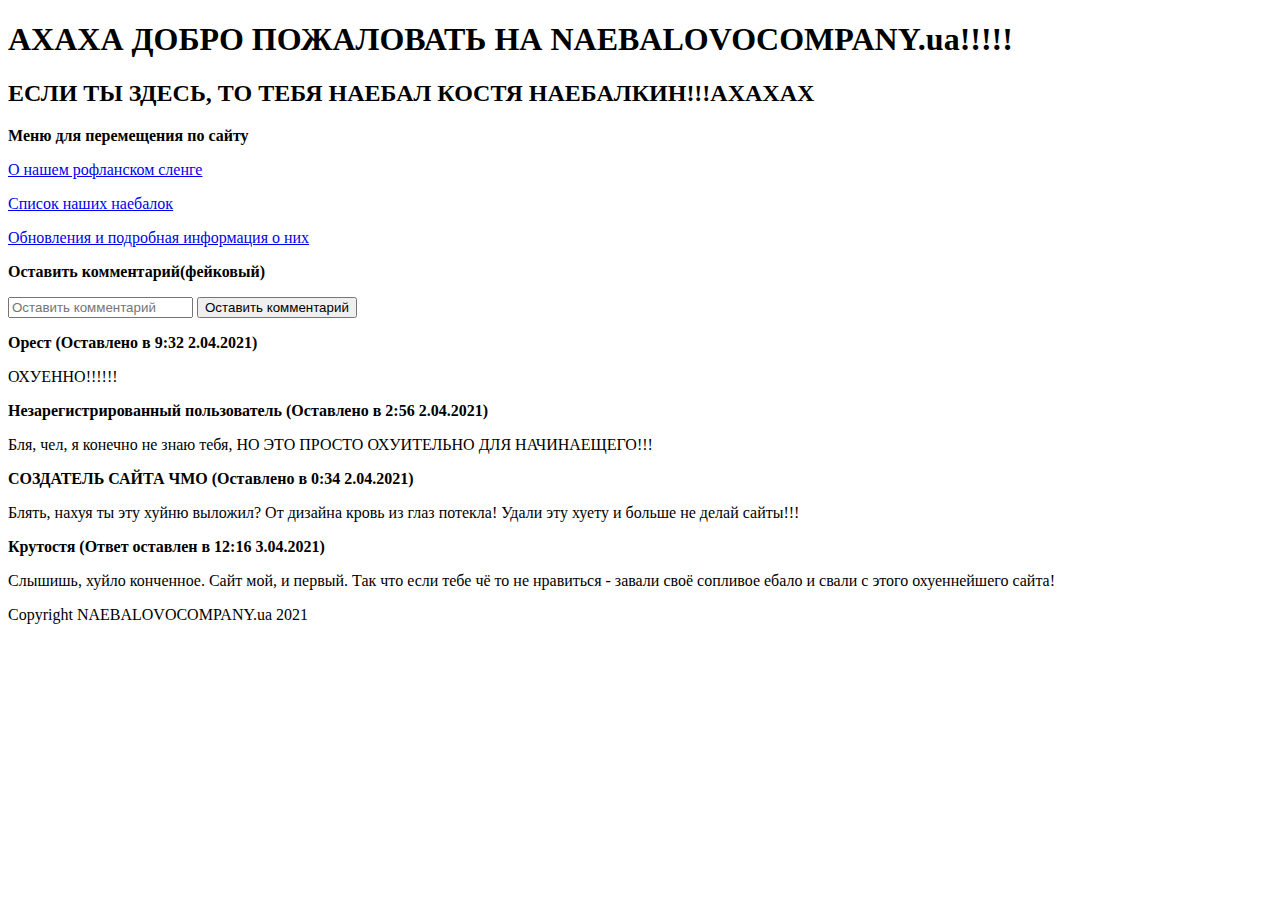
==== index.html @ df3caffb "Update index.html" ====
<!DOCTYPE html>
<html>
    <head>
        <title>Главная - NAEBALOVOCOMPANY.ua</title>
        <meta charset="utf-8">
        <link rel="stylesheet" type="text/css" href="styles.css">
        <script src(script.js)></script>
        <link rel="preconnect" href="https://fonts.gstatic.com">
        <link href="https://fonts.googleapis.com/css2?family=Lobster&family=Nanum+Gothic&display=swap" rel="stylesheet">
    </head>
    <body>
        <div class="h">
            <h1>АХАХА ДОБРО ПОЖАЛОВАТЬ НА NAEBALOVOCOMPANY.ua!!!!!</h1>
            <h2>ЕСЛИ ТЫ ЗДЕСЬ, ТО ТЕБЯ НАЕБАЛ КОСТЯ НАЕБАЛКИН!!!АХАХАХ</h2>
        </div>
        <div class="menu">
            <p><strong>Меню для перемещения по сайту</strong></p>
            <p><a href=about.html>О нашем рофланском сленге</a></p>
            <p><a href=naeblist.html>Список наших наебалок</a></p>
            <p><a href="updates.html">Обновления и подробная информация о них</a></p>
        </div>
        <div class="comment">
            <p><strong>Оставить комментарий(фейковый)</strong></p>
            <input type="text" placeholder="Оставить комментарий">
            <input type="button" value="Оставить комментарий">
            <div class="brat">
                <p><strong>Ореcт (Оставлено в 9:32 2.04.2021)</strong></p>
                <p>ОХУЕННО!!!!!!</p>
            </div>
            <div class="unknown">
                <p><strong>Незарегистрированный пользователь (Оставлено в 2:56 2.04.2021)</strong></p>
                <p>Бля, чел, я конечно не знаю тебя, НО ЭТО ПРОСТО ОХУИТЕЛЬНО ДЛЯ НАЧИНАЕЩЕГО!!!</p>
            </div>
            <div class="loshara">
            <p><strong>СОЗДАТЕЛЬ САЙТА ЧМО (Оставлено в 0:34 2.04.2021)</strong></p>
            <p>Блять, нахуя ты эту хуйню выложил? От дизайна кровь из глаз потекла! Удали эту хуету и больше не делай сайты!!!</p>
            <p><strong>Крутостя (Ответ оставлен в 12:16 3.04.2021)</strong></p>
            <p class="answer">Слышишь, хуйло конченное. Сайт мой, и первый. Так что если тебе чё то не нравиться - завали своё сопливое ебало и свали с этого охуеннейшего сайта!</p>
            </div>
        </div>
    </body>
    <footer class="copyright">
        <p>Copyright NAEBALOVOCOMPANY.ua 2021</p>
    </footer>
</html>
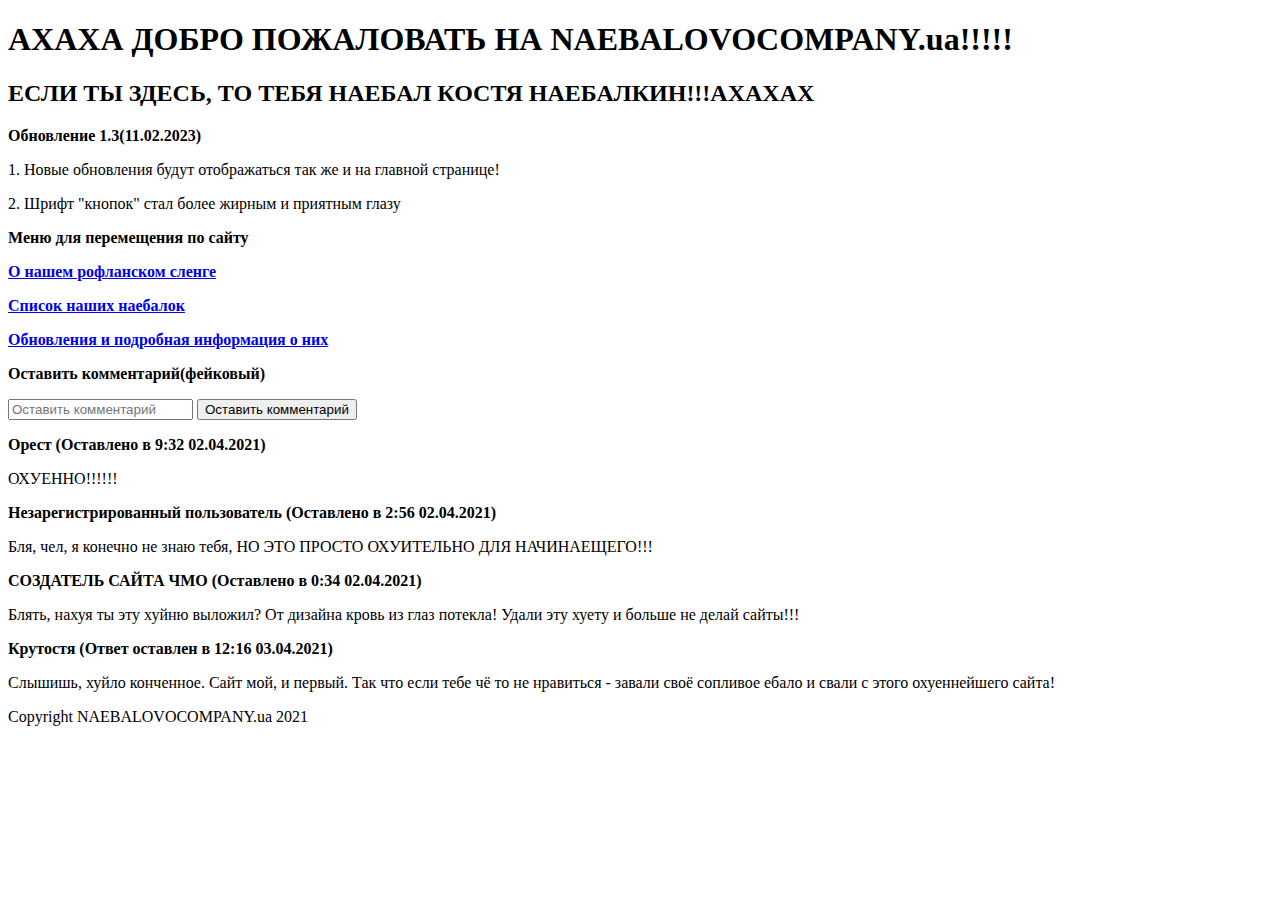
==== commit a637f2e8: "Add files via upload" ====
--- a/index.html
+++ b/index.html
@@ -13,28 +13,33 @@
             <h1>АХАХА ДОБРО ПОЖАЛОВАТЬ НА NAEBALOVOCOMPANY.ua!!!!!</h1>
             <h2>ЕСЛИ ТЫ ЗДЕСЬ, ТО ТЕБЯ НАЕБАЛ КОСТЯ НАЕБАЛКИН!!!АХАХАХ</h2>
         </div>
+        <div class="update">
+            <p><strong>Обновление 1.3(11.02.2023)</strong></p>
+            <p>1. Новые обновления будут отображаться так же и на главной странице!</p>
+            <p>2. Шрифт "кнопок" стал более жирным и приятным глазу</p>
+        </div>
         <div class="menu">
             <p><strong>Меню для перемещения по сайту</strong></p>
-            <p><a href=about.html>О нашем рофланском сленге</a></p>
-            <p><a href=naeblist.html>Список наших наебалок</a></p>
-            <p><a href="updates.html">Обновления и подробная информация о них</a></p>
+            <p><strong><a href=about.html>О нашем рофланском сленге</a></strong></p>
+            <p><strong><a href=naeblist.html>Список наших наебалок</a></strong></p>
+            <p><strong><a href="updates.html">Обновления и подробная информация о них</a></strong></p>
         </div>
         <div class="comment">
             <p><strong>Оставить комментарий(фейковый)</strong></p>
             <input type="text" placeholder="Оставить комментарий">
             <input type="button" value="Оставить комментарий">
             <div class="brat">
-                <p><strong>Ореcт (Оставлено в 9:32 2.04.2021)</strong></p>
+                <p><strong>Орест (Оставлено в 9:32 02.04.2021)</strong></p>
                 <p>ОХУЕННО!!!!!!</p>
             </div>
             <div class="unknown">
-                <p><strong>Незарегистрированный пользователь (Оставлено в 2:56 2.04.2021)</strong></p>
+                <p><strong>Незарегистрированный пользователь (Оставлено в 2:56 02.04.2021)</strong></p>
                 <p>Бля, чел, я конечно не знаю тебя, НО ЭТО ПРОСТО ОХУИТЕЛЬНО ДЛЯ НАЧИНАЕЩЕГО!!!</p>
             </div>
             <div class="loshara">
-            <p><strong>СОЗДАТЕЛЬ САЙТА ЧМО (Оставлено в 0:34 2.04.2021)</strong></p>
+            <p><strong>СОЗДАТЕЛЬ САЙТА ЧМО (Оставлено в 0:34 02.04.2021)</strong></p>
             <p>Блять, нахуя ты эту хуйню выложил? От дизайна кровь из глаз потекла! Удали эту хуету и больше не делай сайты!!!</p>
-            <p><strong>Крутостя (Ответ оставлен в 12:16 3.04.2021)</strong></p>
+            <p><strong>Крутостя (Ответ оставлен в 12:16 03.04.2021)</strong></p>
             <p class="answer">Слышишь, хуйло конченное. Сайт мой, и первый. Так что если тебе чё то не нравиться - завали своё сопливое ебало и свали с этого охуеннейшего сайта!</p>
             </div>
         </div>
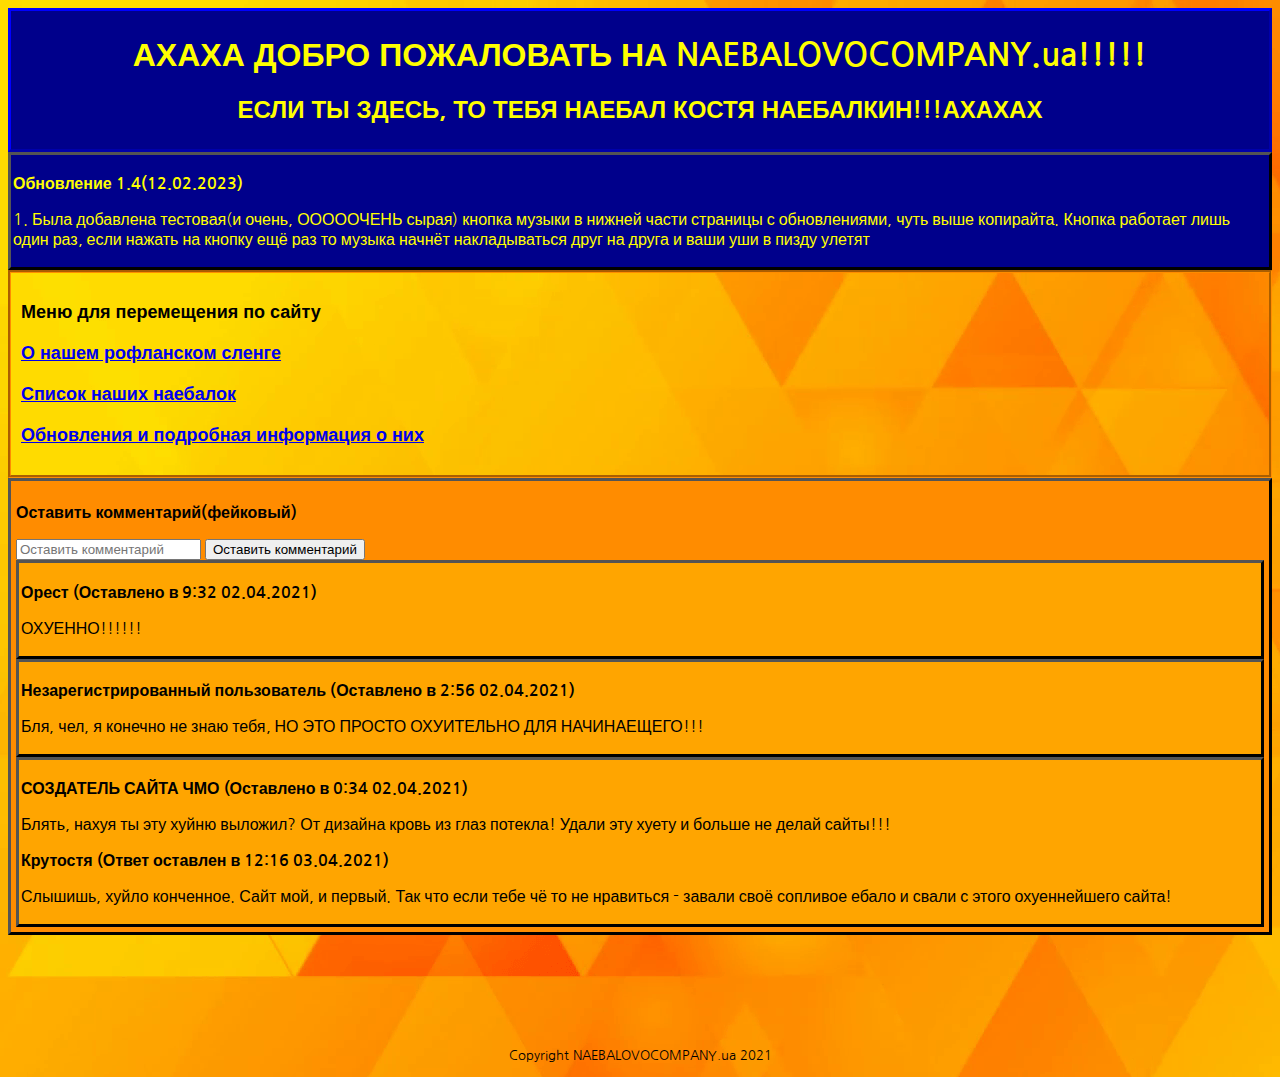
==== commit 1dd0a547: "Add files via upload" ====
--- a/index.html
+++ b/index.html
@@ -14,9 +14,8 @@
             <h2>ЕСЛИ ТЫ ЗДЕСЬ, ТО ТЕБЯ НАЕБАЛ КОСТЯ НАЕБАЛКИН!!!АХАХАХ</h2>
         </div>
         <div class="update">
-            <p><strong>Обновление 1.3(11.02.2023)</strong></p>
-            <p>1. Новые обновления будут отображаться так же и на главной странице!</p>
-            <p>2. Шрифт "кнопок" стал более жирным и приятным глазу</p>
+            <p><strong>Обновление 1.4(12.02.2023)</strong></p>
+            <p>1. Была добавлена тестовая(и очень, ОООООЧЕНЬ сырая) кнопка музыки в нижней части страницы с обновлениями, чуть выше копирайта. Кнопка работает лишь один раз, если нажать на кнопку ещё раз то музыка начнёт накладываться друг на друга и ваши уши в пизду улетят</p>
         </div>
         <div class="menu">
             <p><strong>Меню для перемещения по сайту</strong></p>
--- a/styles.css
+++ b/styles.css
@@ -0,0 +1,149 @@
+body {
+    background: orange url(bg.png);
+    font-family: 'Nanum Gothic', sans-serif;
+}
+.h {
+    border: blue;
+    padding: 5px;
+    border-style: outset;
+    background: darkblue;
+    color: yellow;
+    text-align: center;
+}
+.menu {
+    border: darkorange;
+    padding: 10px;
+    border-style: groove;
+    background: orange url(bg.png);
+    font-size: large;
+}
+.copyright {
+    padding-top: 100px;
+    text-align: center;
+    font-size: small;
+}
+.comment {
+    border: black;
+    padding: 5px;
+    border-style: outset;
+    background: darkorange;
+}
+.brat {
+    border: black;
+    padding: 2px;
+    background: orange;
+    border-style: outset;
+    padding-top: 3px;
+}
+.unknown {
+    border: black;
+    padding: 2px;
+    background: orange;
+    border-style: outset;
+}
+.loshara {
+    border: black;
+    padding: 2px;
+    background: orange;
+    border-style: outset;
+}
+.answer {
+    padding-right: 10px;
+}
+.back {
+    text-align: center;
+}
+.menu2 {
+    text-align: center;
+}
+.update {
+    background:darkblue;
+    border: black;
+    padding: 2px;
+    border-style: outset;
+    color: yellow ;
+}
+.backup {
+    background: orange;
+    border: black;
+    padding: 2px;
+    border-style: outset;
+}
+.menu3 {
+    text-align: center;
+    border: black;
+    padding: 0px;
+    border-style: outset;
+    background:orange
+}
+.copymus {
+    padding-top: 30px;
+    text-align: center;
+    font-size: small;
+}
+.musbut {
+  padding: 0.6em 2em;
+  border: none;
+  outline: none;
+  color: rgb(255, 255, 255);
+  background: #111;
+  cursor: pointer;
+  position: relative;
+  z-index: 0;
+  border-radius: 10px;
+  user-select: none;
+  -webkit-user-select: none;
+  touch-action: manipulation;
+}
+
+.musbut:before {
+  content: "";
+  background: linear-gradient(
+    45deg,
+    #ff0000,
+    #ff7300,
+    #fffb00,
+    #48ff00,
+    #00ffd5,
+    #002bff,
+    #7a00ff,
+    #ff00c8,
+    #ff0000
+  );
+  position: absolute;
+  top: -2px;
+  left: -2px;
+  background-size: 400%;
+  z-index: -1;
+  filter: blur(5px);
+  -webkit-filter: blur(5px);
+  width: calc(100% + 4px);
+  height: calc(100% + 4px);
+  animation: glowing-button-85 20s linear infinite;
+  transition: opacity 0.3s ease-in-out;
+  border-radius: 10px;
+}
+
+@keyframes glowing-button-85 {
+  0% {
+    background-position: 0 0;
+  }
+  50% {
+    background-position: 400% 0;
+  }
+  100% {
+    background-position: 0 0;
+  }
+}
+
+.musbut:after {
+  z-index: -1;
+  content: "";
+  position: absolute;
+  width: 100%;
+  height: 100%;
+  background: #222;
+  left: 0;
+  top: 0;
+  border-radius: 10px;
+}